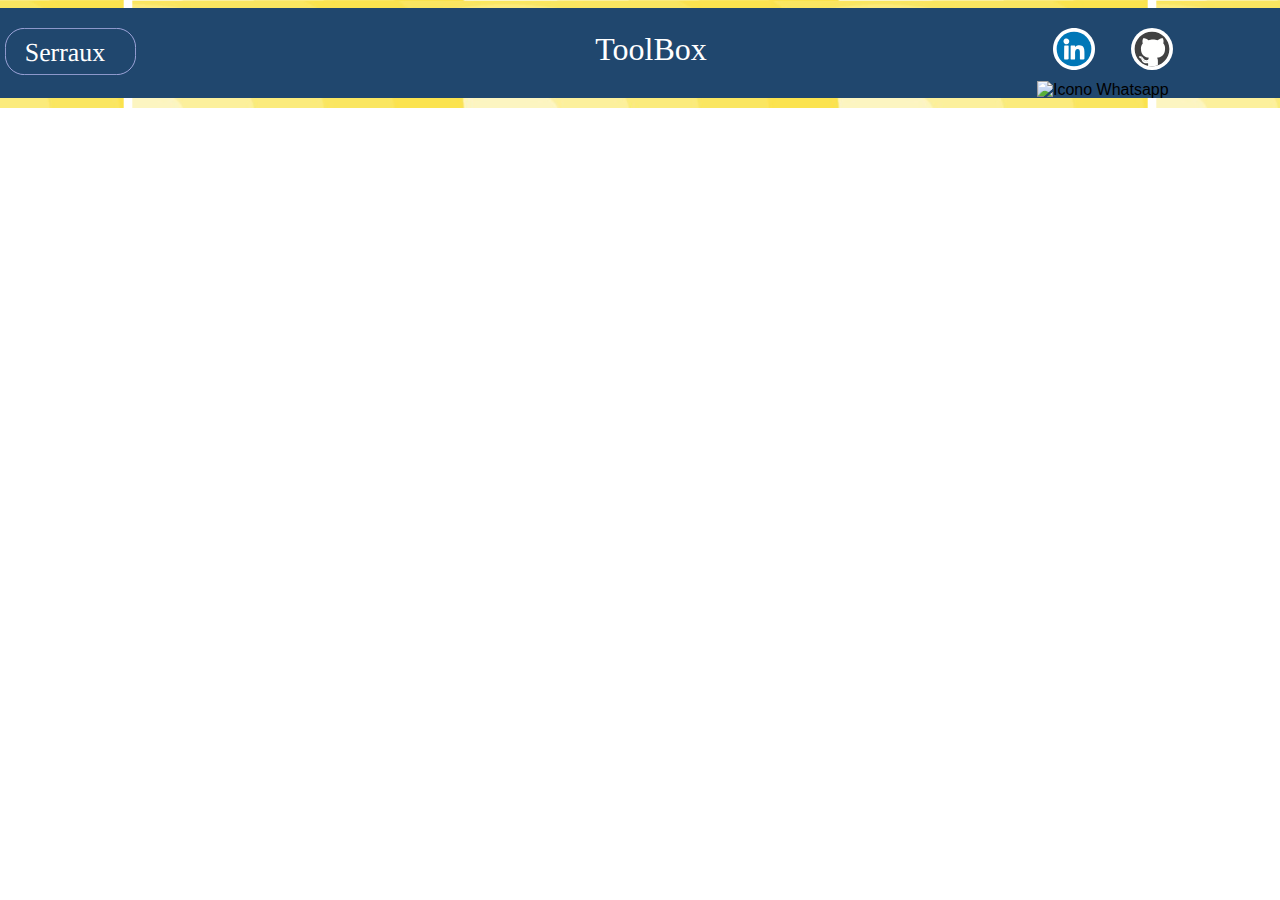
==== index.html @ 9cb873a2 "start website" ====
<!DOCTYPE html>
<html lang="es" dir="ltr">
  <head>
    <meta charset="utf-8">
    <meta name="viewport" content="width=device-width, initial-scale=1">
    <link rel="stylesheet" type="text/css" href="./css/styleToolBox.css" >
    <title>ToolBox Serraux</title>
  </head>

  <body>
<div id="boxHeader">
  <div id="bgHeader">
     <div id="LogoSerraux" >
    <!-- <h1>Serraux</h1> -->
    </div>
    <div id="nameHeader">
      <h1>ToolBox</h1>
    </div>
   <div id="iconImg">
     <a href="https://www.linkedin.com/in/cesar-augusto-tapias-sierra-6b80293a/" target="_blank">
     <img class="boxImgHeader" src="./img/iconLinkedin.svg" alt="Icono LinkedIn"></a>

     <img class="boxImgHeader" src="./img/iconGit.svg" alt="Icono GitHub">
     <img class="boxImgHeader" src="./img/iconWA.svg" alt="Icono Whatsapp">
    </div>
  </div>
</div>
<div></div>

  </body>
</html>
---- css/styleToolBox.css ----
* {
  margin: 0;
  padding: 0;
  font-family: sans-serif;
  text-decoration: none; }

.bgGray {
  background: #E6E6E6;
  color: white; }

#boxHeader {
  position: relative;
  width: 100%;
  margin: 0;
  padding-top: 0.5em;
  height: 100px;
  background: url(../img/bgHeader.svg) repeat center; }
  #boxHeader div#bgHeader {
    position: relative;
    margin: auto;
    width: 100%;
    height: 90%;
    background: #20476E; }
    #boxHeader div#bgHeader #LogoSerraux {
      width: 20%;
      float: left;
      height: 60px;
      background: url(../img/LogoToolBoxSerraux.svg) no-repeat left;
      text-align: left;
      margin: 13px 5px; }
      #boxHeader div#bgHeader #LogoSerraux h1 {
        font-family: "Century Gothic";
        font-weight: normal;
        font-size: 50;
        margin: 0;
        color: white; }
    #boxHeader div#bgHeader #nameHeader {
      width: 60%;
      float: left;
      height: 60px;
      background: inherit;
      font-family: "Century Gothic";
      font-size: 200;
      text-align: center;
      margin: 13px 1px; }
      #boxHeader div#bgHeader #nameHeader h1 {
        font-family: "Century Gothic";
        font-weight: normal;
        font-size: 100;
        color: white;
        padding-top: 10px; }
    #boxHeader div#bgHeader #iconImg {
      width: 18%;
      float: left;
      height: 60px;
      background: inherit;
      margin: 13px 1px; }
      #boxHeader div#bgHeader #iconImg .boxImgHeader {
        width: 32.12223%;
        height: 70%;
        margin-top: 7px; }

/*# sourceMappingURL=styleToolBox.css.map */
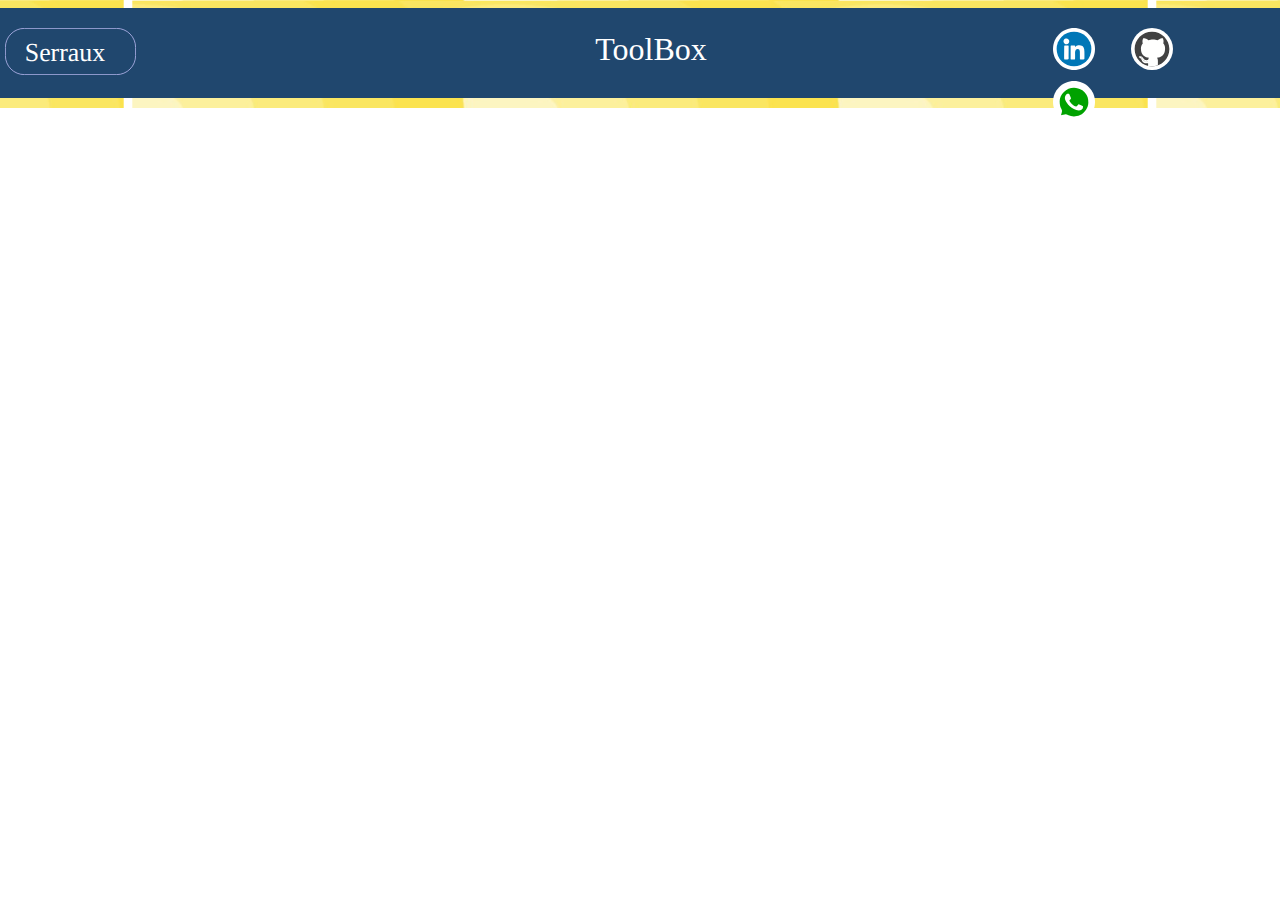
==== commit c7410529: "ajuste icon wa" ====
--- a/index.html
+++ b/index.html
@@ -21,7 +21,8 @@
      <img class="boxImgHeader" src="./img/iconLinkedin.svg" alt="Icono LinkedIn"></a>
 
      <img class="boxImgHeader" src="./img/iconGit.svg" alt="Icono GitHub">
-     <img class="boxImgHeader" src="./img/iconWA.svg" alt="Icono Whatsapp">
+     <img class="boxImgHeader" src="./img/IconWA.svg" alt="Icono Whatsapp">
+     
     </div>
   </div>
 </div>
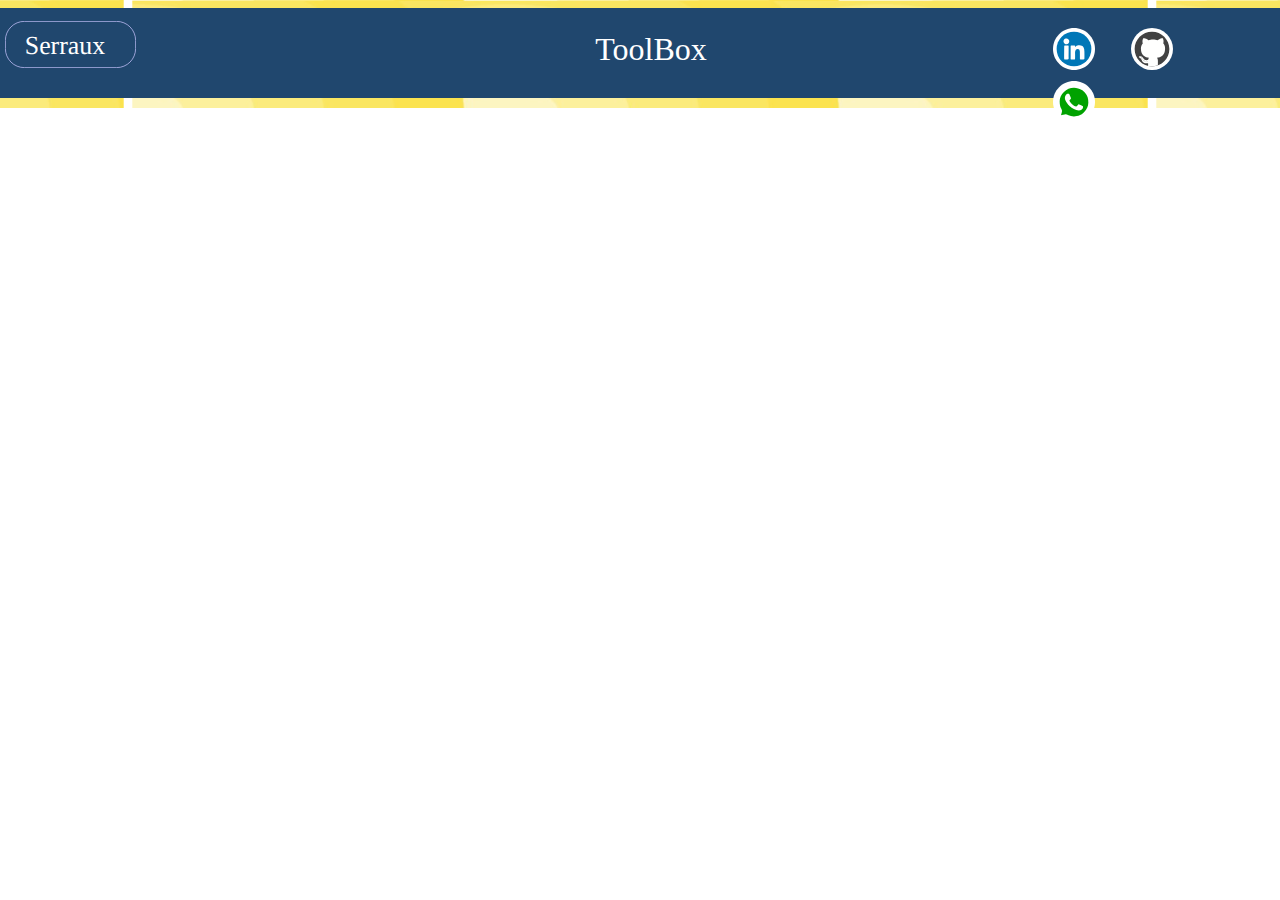
==== commit d3642fab: "actualización img logo" ====
--- a/index.html
+++ b/index.html
@@ -11,7 +11,9 @@
 <div id="boxHeader">
   <div id="bgHeader">
      <div id="LogoSerraux" >
-    <!-- <h1>Serraux</h1> -->
+
+    <a href="./index.html" target="_self">
+    <img class="boxImgHeader" src="./img/LogoToolBoxSerraux.svg" alt="Logo Serraux"></a>
     </div>
     <div id="nameHeader">
       <h1>ToolBox</h1>
@@ -22,7 +24,7 @@
 
      <img class="boxImgHeader" src="./img/iconGit.svg" alt="Icono GitHub">
      <img class="boxImgHeader" src="./img/IconWA.svg" alt="Icono Whatsapp">
-     
+
     </div>
   </div>
 </div>
--- a/css/styleToolBox.css
+++ b/css/styleToolBox.css
@@ -25,7 +25,6 @@
       width: 20%;
       float: left;
       height: 60px;
-      background: url(../img/LogoToolBoxSerraux.svg) no-repeat left;
       text-align: left;
       margin: 13px 5px; }
       #boxHeader div#bgHeader #LogoSerraux h1 {
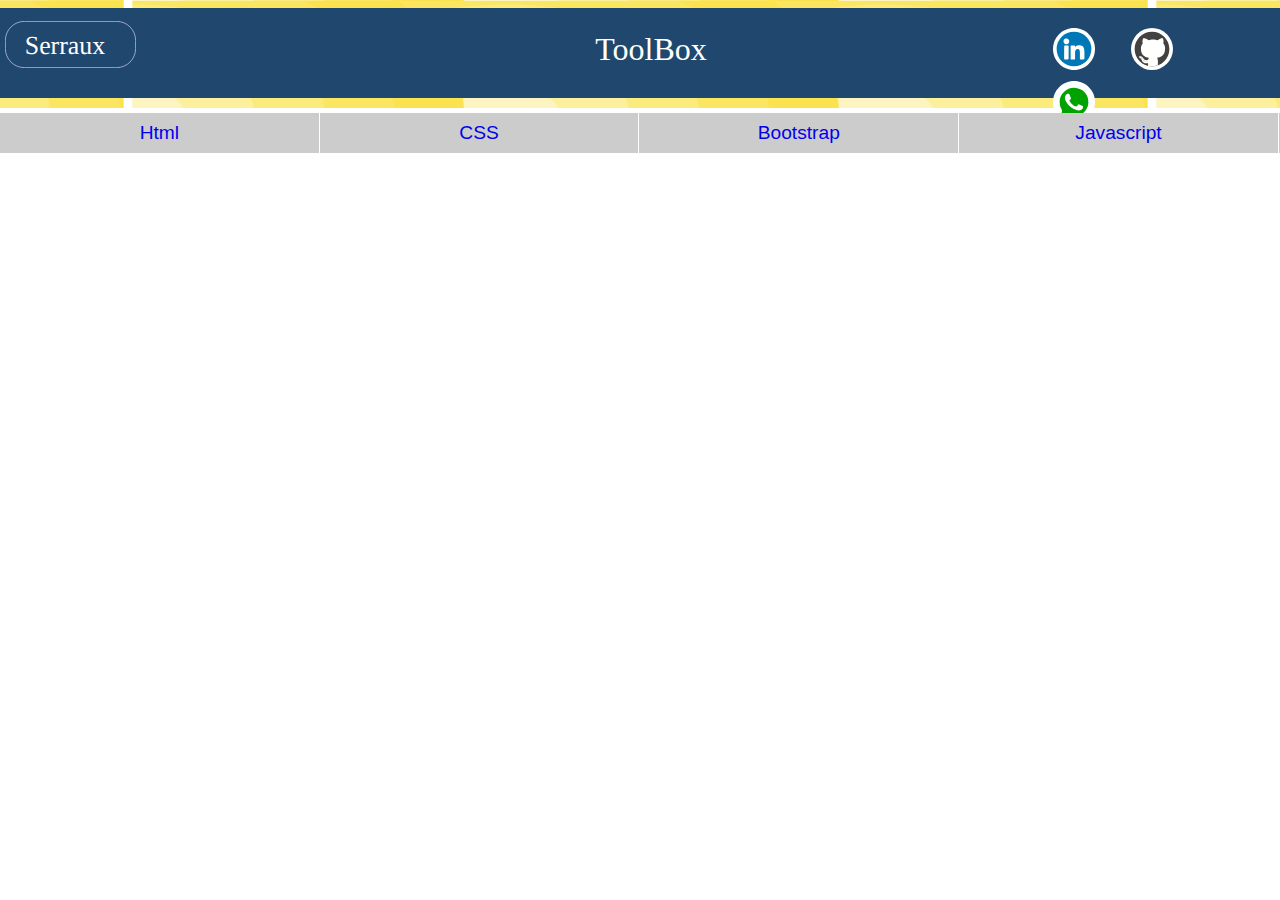
==== commit 1c4235d4: "creación de menu de navegacion" ====
--- a/index.html
+++ b/index.html
@@ -8,6 +8,7 @@
   </head>
 
   <body>
+  <!-- Encabezado..... -->
 <div id="boxHeader">
   <div id="bgHeader">
      <div id="LogoSerraux" >
@@ -27,8 +28,19 @@
 
     </div>
   </div>
+</div><!-- CloseboxHeader -->
+
+<!-- Banner Lista de herramientas -->
+<div class="boxBannerTools">
+  <nav id="listTools">
+    <ul>
+      <li class="level1"><a href="#">Html</a> </li>
+      <li class="level1"><a href="#">CSS</a></li>
+      <li class="level1"><a href="#">Bootstrap</a></li>
+      <li class="level1"><a href="#">Javascript</a></li>
+    </ul>
+  </nav>
 </div>
-<div></div>
 
   </body>
 </html>
--- a/css/styleToolBox.css
+++ b/css/styleToolBox.css
@@ -2,7 +2,8 @@
   margin: 0;
   padding: 0;
   font-family: sans-serif;
-  text-decoration: none; }
+  text-decoration: none;
+  list-style: none; }
 
 .bgGray {
   background: #E6E6E6;
@@ -59,4 +60,30 @@
         height: 70%;
         margin-top: 7px; }
 
+.boxBannerTools {
+  position: relative;
+  width: 100%;
+  height: 40px;
+  margin: auto;
+  margin-top: 5px;
+  background: #CCCCCC; }
+  .boxBannerTools nav#listTools {
+    position: relative;
+    margin: auto;
+    width: 100%;
+    height: 100%; }
+    .boxBannerTools nav#listTools .level1 {
+      float: left;
+      width: 24.9%;
+      border-right: 1px solid white;
+      text-align: center;
+      line-height: 40px;
+      font-size: 1.2em;
+      color: #20476E; }
+      .boxBannerTools nav#listTools .level1 a:hover {
+        color: white; }
+      .boxBannerTools nav#listTools .level1:hover {
+        background: #20476E;
+        color: white; }
+
 /*# sourceMappingURL=styleToolBox.css.map */
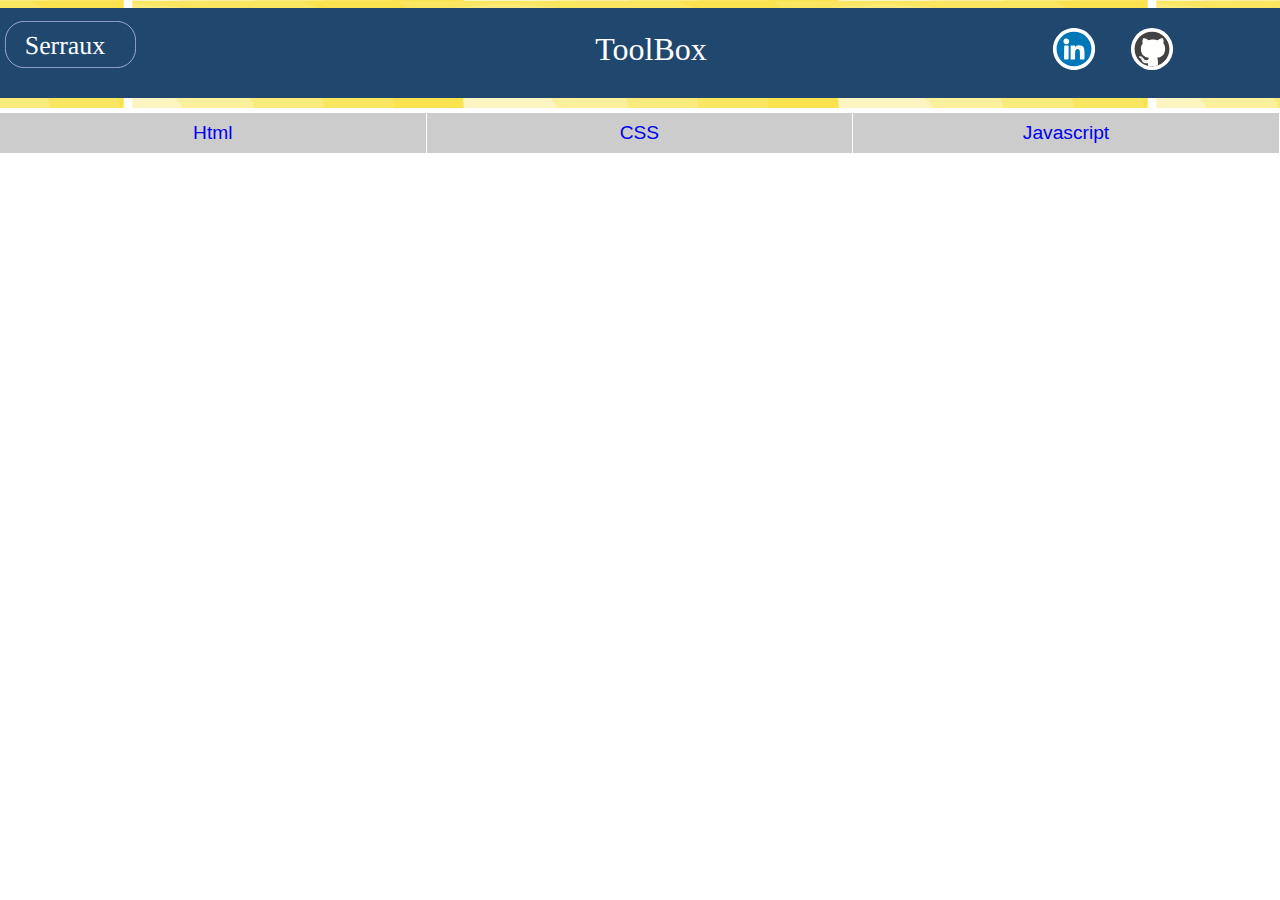
==== commit b6b9b017: "Creación de hoja de temáticas con CSS" ====
--- a/index.html
+++ b/index.html
@@ -24,7 +24,7 @@
      <img class="boxImgHeader" src="./img/iconLinkedin.svg" alt="Icono LinkedIn"></a>
 
      <img class="boxImgHeader" src="./img/iconGit.svg" alt="Icono GitHub">
-     <img class="boxImgHeader" src="./img/IconWA.svg" alt="Icono Whatsapp">
+     <!-- <img class="boxImgHeader" src="./img/IconWA.svg" alt="Icono Whatsapp"> -->
 
     </div>
   </div>
@@ -35,8 +35,7 @@
   <nav id="listTools">
     <ul>
       <li class="level1"><a href="#">Html</a> </li>
-      <li class="level1"><a href="#">CSS</a></li>
-      <li class="level1"><a href="#">Bootstrap</a></li>
+      <li class="level1"><a href="./source/SourceCSS.html">CSS</a></li>
       <li class="level1"><a href="#">Javascript</a></li>
     </ul>
   </nav>
--- a/css/styleToolBox.css
+++ b/css/styleToolBox.css
@@ -56,7 +56,7 @@
       background: inherit;
       margin: 13px 1px; }
       #boxHeader div#bgHeader #iconImg .boxImgHeader {
-        width: 32.12223%;
+        width: 32%;
         height: 70%;
         margin-top: 7px; }
 
@@ -74,16 +74,164 @@
     height: 100%; }
     .boxBannerTools nav#listTools .level1 {
       float: left;
-      width: 24.9%;
+      width: 33.25%;
       border-right: 1px solid white;
       text-align: center;
       line-height: 40px;
       font-size: 1.2em;
       color: #20476E; }
-      .boxBannerTools nav#listTools .level1 a:hover {
-        color: white; }
-      .boxBannerTools nav#listTools .level1:hover {
-        background: #20476E;
-        color: white; }
+      .boxBannerTools nav#listTools .level1 a {
+        display: block; }
+        .boxBannerTools nav#listTools .level1 a:hover {
+          color: white;
+          background: #20476E; }
+
+.global-container {
+  width: 90%;
+  margin: 2px auto;
+  background: #97B8D9;
+  text-align: center;
+  padding: 10px;
+  margin-bottom: 10px; }
+  .global-container div.container {
+    background: white;
+    width: 99%;
+    height: 350px;
+    margin: auto; }
+  .global-container div h2.subtitle {
+    text-align: left;
+    border-bottom: 1px solid #274D73;
+    font-style: italic;
+    color: #274D73;
+    margin-bottom: 1px;
+    padding-top: 10px; }
+  .global-container div p.description {
+    text-align: left;
+    font-style: italic;
+    color: rgba(5, 8, 28, 0.8); }
+    .global-container div p.description span {
+      font-weight: bold;
+      color: rgba(5, 8, 28, 0.8); }
+  .global-container div.TrainingArea {
+    position: relative;
+    width: 100%;
+    height: 300px;
+    margin-top: 5px;
+    border-top: 1px solid #42420C;
+    background: #FAFAC3;
+    padding-top: 10px; }
+
+footer {
+  background: #20476E;
+  width: 100%;
+  height: 150px; }
+
+.animations .bg1 {
+  position: absolute;
+  width: 70%;
+  height: 60%;
+  margin: 20px 160px;
+  border-radius: 1em;
+  background: url(../img/1.BackgroundIMG/bg1.jpeg) center;
+  animation: myAnimation 30s linear 24s infinite;
+  -webkit-animation: myAnimation 30s  linear 24s infinite;
+  -moz-animation: myAnimation 30s  linear 24s infinite; }
+.animations .bg2 {
+  position: absolute;
+  width: 70%;
+  height: 60%;
+  margin: 20px 160px;
+  border-radius: 1em;
+  background: url(../img/1.BackgroundIMG/bg2.jpg) center;
+  animation: myAnimation 30s linear 18s infinite;
+  -webkit-animation: myAnimation 30s  linear 18s infinite;
+  -moz-animation: myAnimation 30s  linear 18s infinite; }
+.animations .bg3 {
+  position: absolute;
+  width: 70%;
+  height: 60%;
+  margin: 20px 160px;
+  border-radius: 1em;
+  background: url(../img/1.BackgroundIMG/bg3.jpg) center;
+  animation: myAnimation 30s linear 12s infinite;
+  -webkit-animation: myAnimation 30s  linear 12s infinite;
+  -moz-animation: myAnimation 30s  linear 12s infinite; }
+.animations .bg4 {
+  position: absolute;
+  width: 70%;
+  height: 60%;
+  margin: 20px 160px;
+  border-radius: 1em;
+  background: url(../img/1.BackgroundIMG/bg4.jpg) center;
+  animation: myAnimation 30s linear 6s infinite;
+  -webkit-animation: myAnimation 30s  linear 6s infinite;
+  -moz-animation: myAnimation 30s  linear 6s infinite; }
+.animations .bg5 {
+  position: absolute;
+  width: 70%;
+  height: 60%;
+  margin: 20px 160px;
+  border-radius: 1em;
+  background: url(../img/1.BackgroundIMG/bg5.jpg) center;
+  animation: myAnimation 30s linear 2s infinite;
+  -webkit-animation: myAnimation 30s  linear 2s infinite;
+  -moz-animation: myAnimation 30s linear 2s infinite; }
+@keyframes myAnimation {
+  0% {
+    opacity: 1; }
+  20% {
+    opacity: 1; }
+  30% {
+    opacity: 0; }
+  60% {
+    opacity: 0; }
+  90% {
+    opacity: 0; }
+  100% {
+    opacity: 1; } }
+.containner {
+  position: relative;
+  width: 70%;
+  height: 150px;
+  margin: 20px auto;
+  background: #c98686; }
+
+#topmenu {
+  position: absolute;
+  background: #8eee7b;
+  width: 100%;
+  height: 50px;
+  bottom: 0; }
+  #topmenu .nivel1 {
+    float: left;
+    width: 33.2859252%;
+    background: #6e4de6;
+    text-align: center;
+    line-height: 50px; }
+  #topmenu .nivel1 a {
+    color: seashell; }
+  #topmenu .nivel1:hover {
+    background: teal;
+    color: gray; }
+  #topmenu .nivel2:hover {
+    background: #f3a64d;
+    transition: background .5s ease-out; }
+  #topmenu .nivel2 {
+    position: relative;
+    left: -4px;
+    width: 100%;
+    text-align: center;
+    line-height: 42px;
+    border-top: 4px solid #fff;
+    border-left: 4px solid #fff;
+    border-right: 4px solid #fff;
+    background: silver;
+    color: black; }
+
+#topmenu .nivel1 ul {
+  display: none; }
+
+#topmenu .nivel1:hover ul {
+  display: block; }
 
 /*# sourceMappingURL=styleToolBox.css.map */
